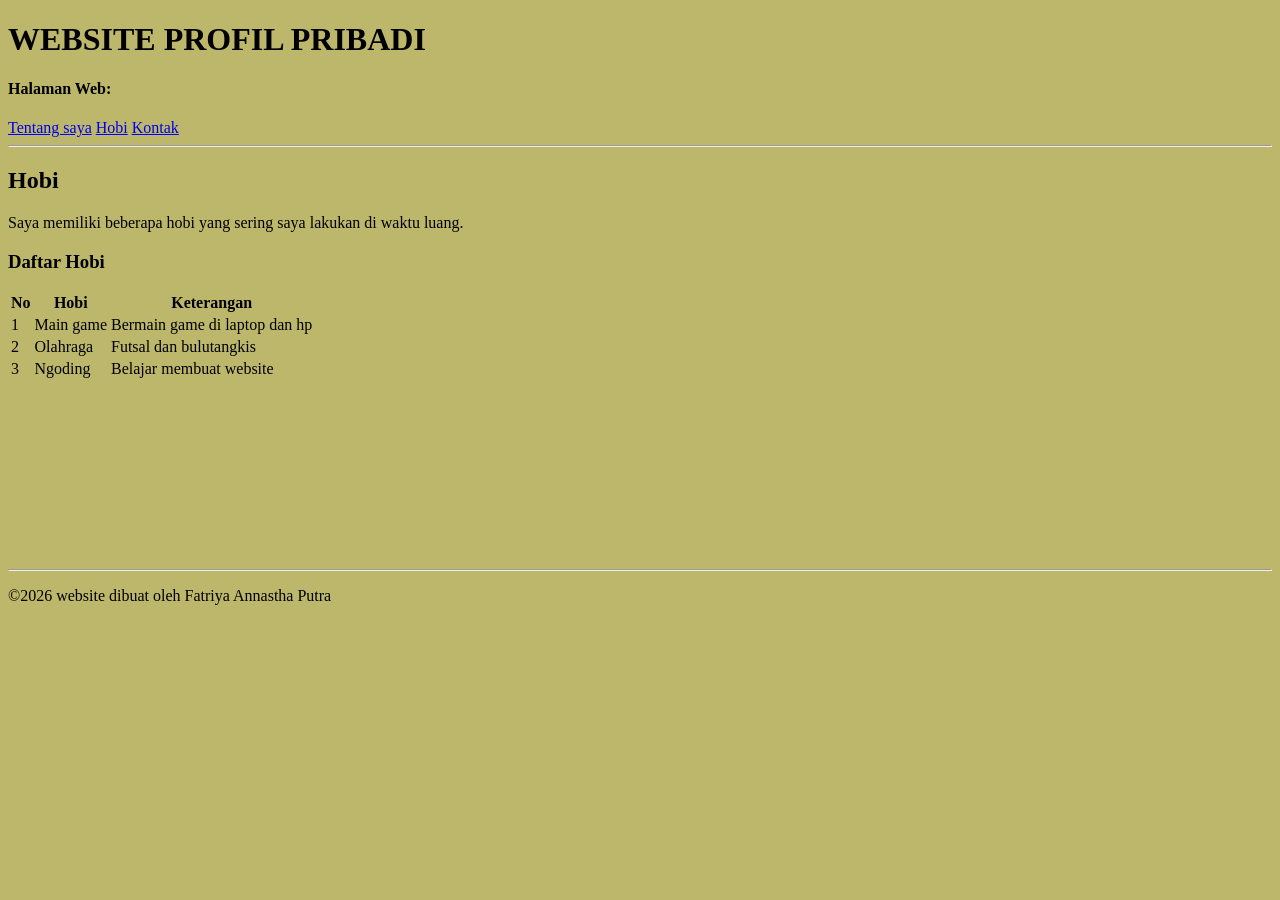
==== Hobi.html @ 3a981f4f "first commit" ====
<!DOCTYPE html>
<html>
    <head>
        <title>tugas1-profil_pribadi</title>
        <link rel="stylesheet" href="style.css">
    </head>

    <body style="background-color: darkkhaki;">
        <h1>WEBSITE PROFIL PRIBADI</h1>
        <h4>Halaman Web:</h4>

        <nav>
            <a href="Index.html">Tentang saya</a></th>
            <a href="Hobi.html">Hobi</a></th>
            <a href="Kontak.html">Kontak</a></th>
        </nav>

        <hr>
        <h2>Hobi</h2>

        <p>Saya memiliki beberapa hobi yang sering saya lakukan di waktu luang.</p>

        <h3>Daftar Hobi</h3>
        <table class="hobi">

            <tr>
                <th>No</th>
                <th>Hobi</th>
                <th>Keterangan</th>
            </tr>
            
            <tbody>
                <tr class="ganjil">
                    <td>1</td>
                    <td>Main game</td>
                    <td>Bermain game di laptop dan hp</td>
                </tr>
                <tr class="genap">
                    <td>2</td>
                    <td>Olahraga</td>
                    <td>Futsal dan bulutangkis</td>
                </tr>
                <tr class="ganjil">
                    <td>3</td>
                    <td>Ngoding</td>
                    <td>Belajar membuat website</td>
                </tr>
            </tbody>
        </table>

        <br>
        <br>
        <br>
        <br>
        <br>
        <br>
        <br>
        <br>
        <br>
        <br>
        <hr>
        <footer>
            <p>©2026 website dibuat oleh Fatriya Annastha Putra</p>
        </footer>
    </body>
</html>
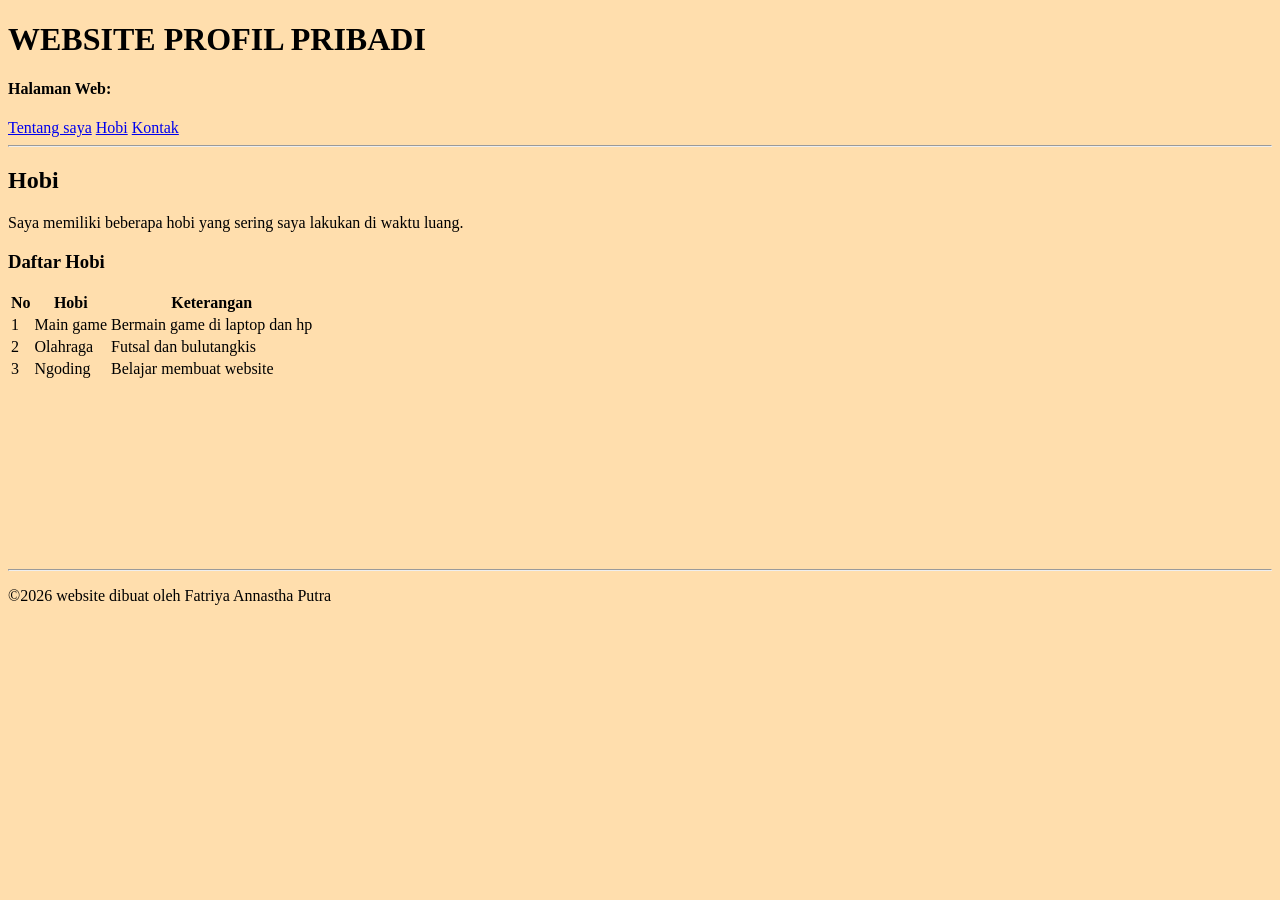
==== commit 77347559: "tugas1" ====
--- a/Hobi.html
+++ b/Hobi.html
@@ -5,7 +5,7 @@
         <link rel="stylesheet" href="style.css">
     </head>
 
-    <body style="background-color: darkkhaki;">
+    <body style="background-color: navajowhite;">
         <h1>WEBSITE PROFIL PRIBADI</h1>
         <h4>Halaman Web:</h4>
 
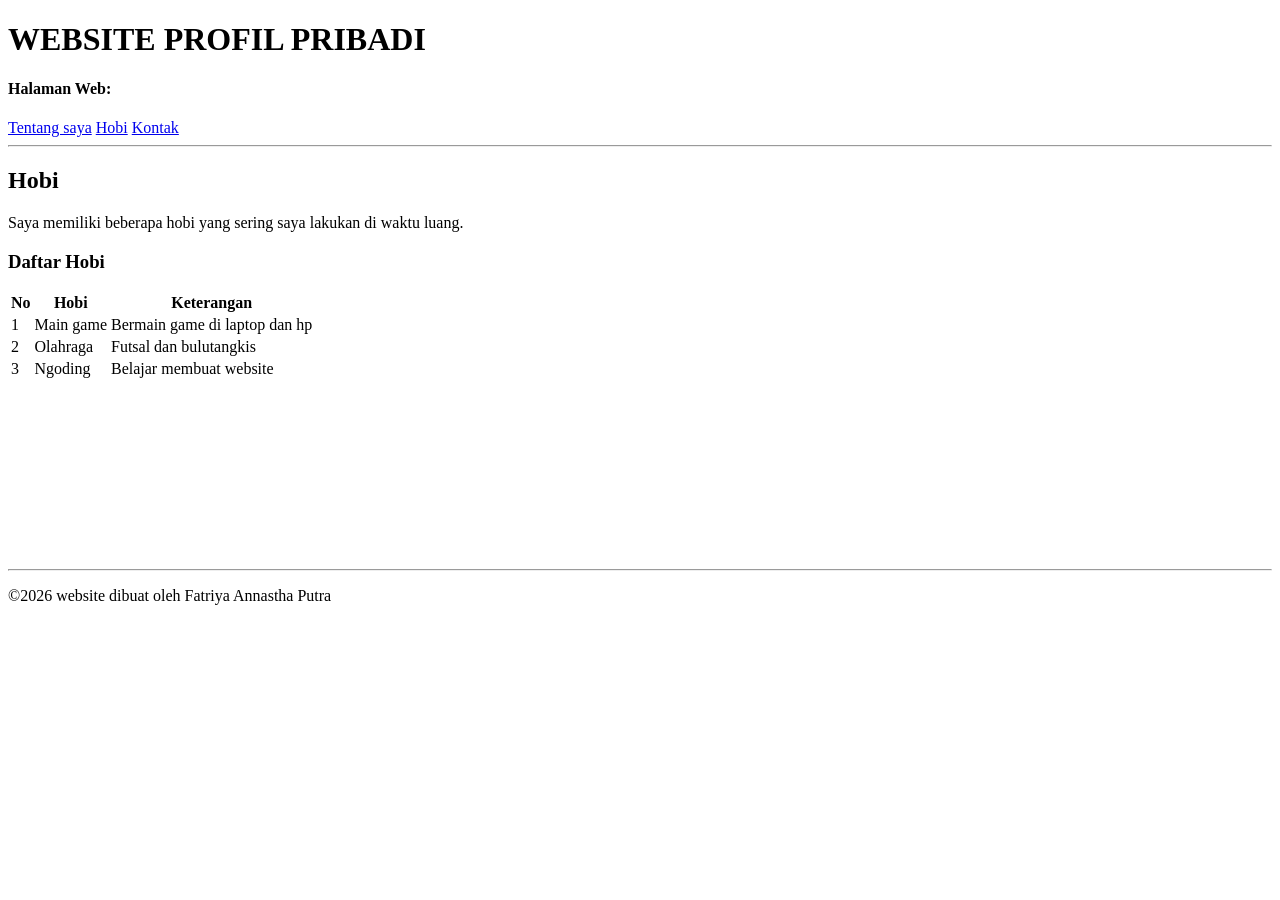
==== commit b034e86b: "edit" ====
--- a/Hobi.html
+++ b/Hobi.html
@@ -5,7 +5,7 @@
         <link rel="stylesheet" href="style.css">
     </head>
 
-    <body style="background-color: navajowhite;">
+    <body>
         <h1>WEBSITE PROFIL PRIBADI</h1>
         <h4>Halaman Web:</h4>
 
@@ -14,6 +14,8 @@
             <a href="Hobi.html">Hobi</a></th>
             <a href="Kontak.html">Kontak</a></th>
         </nav>
+
+        <main>
 
         <hr>
         <h2>Hobi</h2>
@@ -48,6 +50,8 @@
             </tbody>
         </table>
 
+        </main>
+
         <br>
         <br>
         <br>
